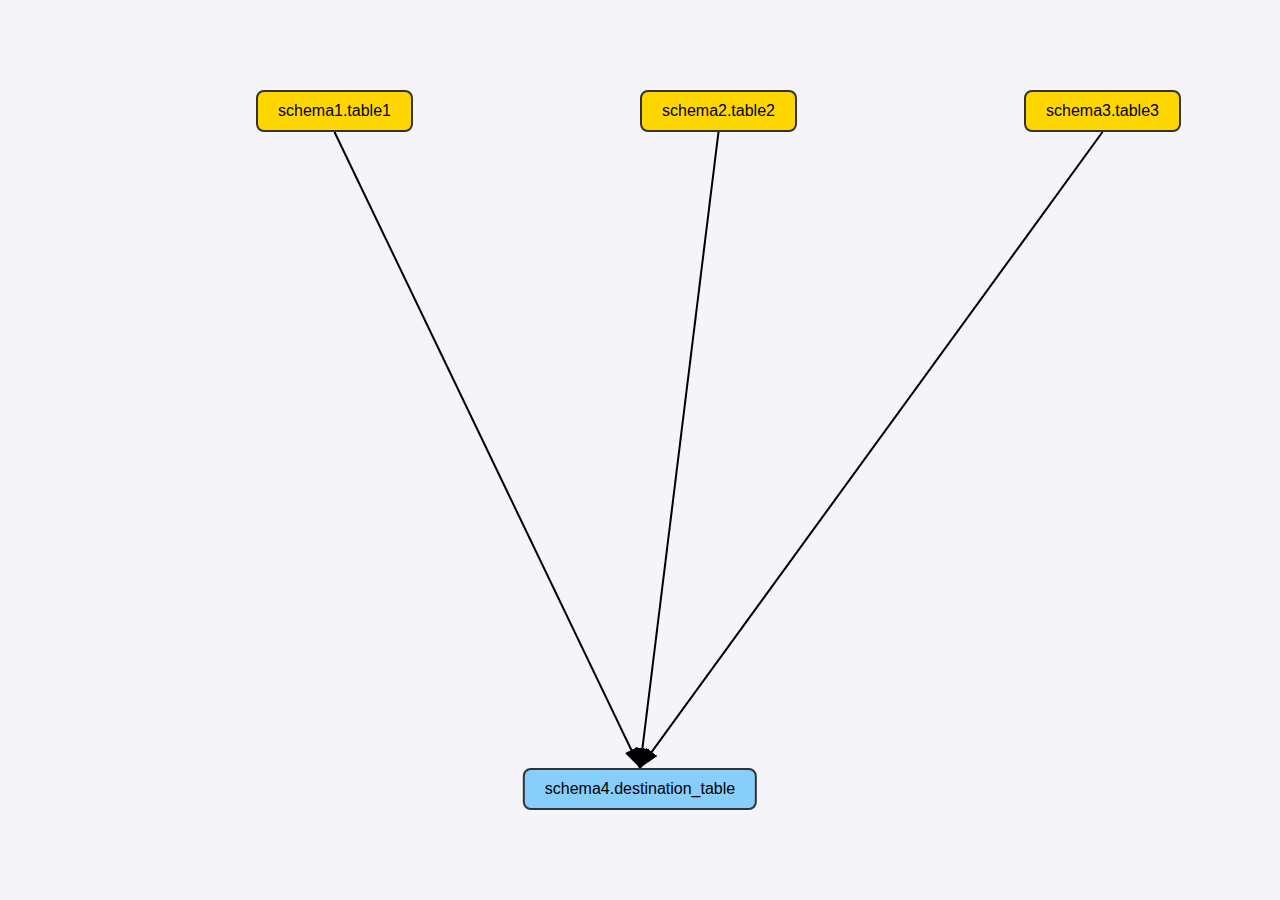
==== table_dependencies.html @ dae91cc7 "first view" ====
<!DOCTYPE html>
    <html lang="en">
    <head>
        <meta charset="UTF-8">
        <meta name="viewport" content="width=device-width, initial-scale=1.0">
        <title>Table Dependencies</title>
        <style>
            body {
                font-family: Arial, sans-serif;
                margin: 0;
                padding: 0;
                background-color: #f4f4f9;
                position: relative;
                width: 100vw;
                height: 100vh;
            }
            .container {
                position: relative;
                width: 100%;
                height: 100%;
            }
            .source, .destination {
                position: absolute;
                padding: 10px 20px;
                border: 2px solid #333;
                border-radius: 8px;
                text-align: center;
                background-color: #FFD700; /* Желтый */
            }
            .destination {
                background-color: #87CEFA; /* Голубой */
            }
            svg {
                position: absolute;
                top: 0;
                left: 0;
                width: 100%;
                height: 100%;
                z-index: -1; /* Помещаем стрелки за блоки */
            }
            line {
                stroke-width: 2;
                stroke: black;
                marker-end: url(#arrowhead); /* Добавляем стрелку на конец */
            }
        </style>
    </head>
    <body>
        <div class="container">
    <div class="source" id="source1" style="top: 10%; left: 20%; ">schema1.table1</div>
<div class="source" id="source2" style="top: 10%; left: 50%; ">schema2.table2</div>
<div class="source" id="source3" style="top: 10%; left: 80%; ">schema3.table3</div>
<div class="destination" id="destination" style="bottom: 10%; left: 50%; transform: translateX(-50%);">schema4.destination_table</div>

        <svg>
            <defs>
                <marker id="arrowhead" markerWidth="10" markerHeight="7" refX="10" refY="3.5" orient="auto">
                    <polygon points="0 0, 10 3.5, 0 7" fill="black" />
                </marker>
            </defs>
        </svg>
        </div>
        <script>
            function drawArrow(svg, fromElement, toElement) {
                const svgRect = svg.getBoundingClientRect();
                const fromRect = fromElement.getBoundingClientRect();
                const toRect = toElement.getBoundingClientRect();

                // Координаты начальной и конечной точки
                const startX = fromRect.left + fromRect.width / 2 - svgRect.left;
                const startY = fromRect.bottom - svgRect.top;
                const endX = toRect.left + toRect.width / 2 - svgRect.left;
                const endY = toRect.top - svgRect.top;

                // Создаем линию
                const line = document.createElementNS("http://www.w3.org/2000/svg", "line");
                line.setAttribute("x1", startX);
                line.setAttribute("y1", startY);
                line.setAttribute("x2", endX);
                line.setAttribute("y2", endY);
                svg.appendChild(line);
            }

            const svg = document.querySelector("svg");
            const destination = document.getElementById('destination');
    drawArrow(svg, document.getElementById('source1'), destination);
drawArrow(svg, document.getElementById('source2'), destination);
drawArrow(svg, document.getElementById('source3'), destination);

        </script>
    </body>
    </html>
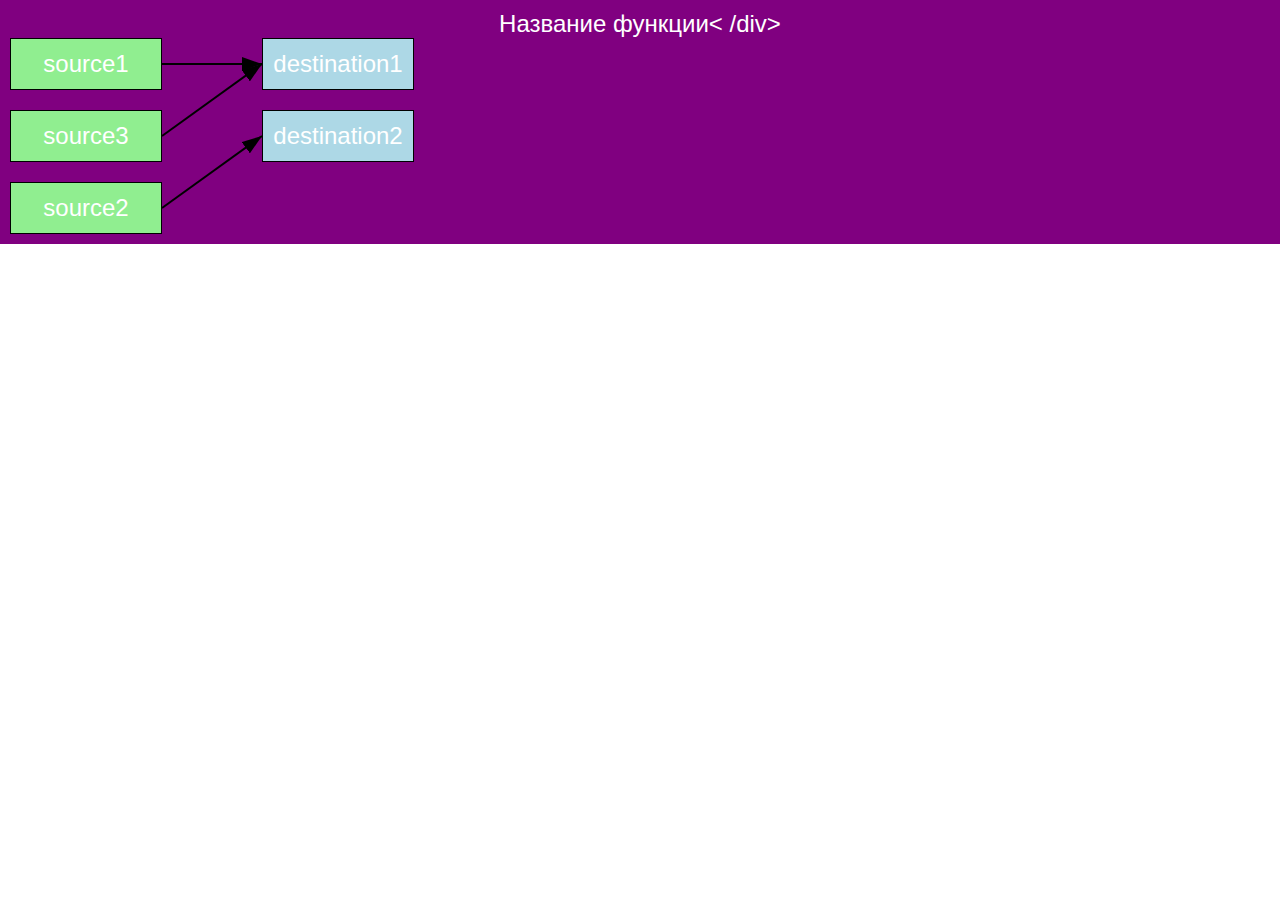
==== commit 0c229e92: "stg 1" ====
--- a/table_dependencies.html
+++ b/table_dependencies.html
@@ -1,58 +1,61 @@
-
-    <!DOCTYPE html>
-    <html lang="en">
-    <head>
-        <meta charset="UTF-8">
-        <meta name="viewport" content="width=device-width, initial-scale=1.0">
-        <title>Table Dependencies</title>
-        <style>
-            body {
-                font-family: Arial, sans-serif;
-                margin: 0;
-                padding: 0;
-                background-color: #f4f4f9;
-                position: relative;
-                width: 100vw;
-                height: 100vh;
-            }
-            .container {
-                position: relative;
-                width: 100%;
-                height: 100%;
-            }
-            .source, .destination {
-                position: absolute;
-                padding: 10px 20px;
-                border: 2px solid #333;
-                border-radius: 8px;
-                text-align: center;
-                background-color: #FFD700; /* Желтый */
-            }
-            .destination {
-                background-color: #87CEFA; /* Голубой */
-            }
-            svg {
-                position: absolute;
-                top: 0;
-                left: 0;
-                width: 100%;
-                height: 100%;
-                z-index: -1; /* Помещаем стрелки за блоки */
-            }
-            line {
-                stroke-width: 2;
-                stroke: black;
-                marker-end: url(#arrowhead); /* Добавляем стрелку на конец */
-            }
-        </style>
-    </head>
-    <body>
-        <div class="container">
-    <div class="source" id="source1" style="top: 10%; left: 20%; ">schema1.table1</div>
-<div class="source" id="source2" style="top: 10%; left: 50%; ">schema2.table2</div>
-<div class="source" id="source3" style="top: 10%; left: 80%; ">schema3.table3</div>
-<div class="destination" id="destination" style="bottom: 10%; left: 50%; transform: translateX(-50%);">schema4.destination_table</div>
-
+<!DOCTYPE html>
+<html lang="en">
+<head>
+    <meta charset="UTF-8">
+    <meta name="viewport" content="width=device-width, initial-scale=1.0">
+    <title>Dynamic SVG Connections</title>
+    <style>
+        body {
+            margin: 0;
+            font-family: Arial, sans-serif;
+        }
+        .header {
+            background-color: purple;
+            color: white;
+            text-align: center;
+            padding: 10px;
+            font-size: 1.5em;
+        }
+        .container {
+            display: flex;
+            position: relative;
+        }
+        .column {
+            display: flex;
+            flex-direction: column;
+            gap: 20px;
+        }
+        .sources {
+            margin-right: 100px; /* Располагаем destinations на 100px справа */
+        }
+        .box {
+            width: 150px;
+            height: 50px;
+            border: 1px solid black;
+            display: flex;
+            justify-content: center;
+            align-items: center;
+        }
+        .source {
+            background-color: lightgreen;
+        }
+        .destination {
+            background-color: lightblue;
+        }
+        svg {
+            position: absolute;
+            top: 0;
+            left: 0;
+            width: 100%;
+            height: 100%;
+            z-index: 0;
+        }
+    </style>
+</head>
+<body>
+    <div class="header">Название функции<   /div>
+    <div class="container" id="diagram-container">
+        <div class="column sources" id="sources"></div>
         <svg>
             <defs>
                 <marker id="arrowhead" markerWidth="10" markerHeight="7" refX="10" refY="3.5" orient="auto">
@@ -60,35 +63,88 @@
                 </marker>
             </defs>
         </svg>
-        </div>
-        <script>
-            function drawArrow(svg, fromElement, toElement) {
-                const svgRect = svg.getBoundingClientRect();
-                const fromRect = fromElement.getBoundingClientRect();
-                const toRect = toElement.getBoundingClientRect();
+        <div class="column destinations" id="destinations"></div>
+    </div>
 
-                // Координаты начальной и конечной точки
-                const startX = fromRect.left + fromRect.width / 2 - svgRect.left;
-                const startY = fromRect.bottom - svgRect.top;
-                const endX = toRect.left + toRect.width / 2 - svgRect.left;
-                const endY = toRect.top - svgRect.top;
+    <script>
+        const data = {
+            "destination1": ["source1", "source3"],
+            "destination2": ["source2"]
+        };
 
-                // Создаем линию
-                const line = document.createElementNS("http://www.w3.org/2000/svg", "line");
-                line.setAttribute("x1", startX);
-                line.setAttribute("y1", startY);
-                line.setAttribute("x2", endX);
-                line.setAttribute("y2", endY);
-                svg.appendChild(line);
-            }
+        function generateElements(container, data) {
+            const sourcesContainer = document.getElementById('sources');
+            const destinationsContainer = document.getElementById('destinations');
 
+            // Создаем элементы источников
+            const sources = new Set();
+            Object.values(data).forEach(sourceList => sourceList.forEach(source => sources.add(source)));
+
+            sources.forEach(id => {
+                const div = document.createElement('div');
+                div.id = id;
+                div.className = 'box source';
+                div.textContent = id;
+                sourcesContainer.appendChild(div);
+            });
+
+            // Создаем элементы целей
+            Object.keys(data).forEach(id => {
+                const div = document.createElement('div');
+                div.id = id;
+                div.className = 'box destination';
+                div.textContent = id;
+                destinationsContainer.appendChild(div);
+            });
+        }
+
+        function drawArrow(svg, fromElement, toElement) {
+            const svgRect = svg.getBoundingClientRect();
+            const fromRect = fromElement.getBoundingClientRect();
+            const toRect = toElement.getBoundingClientRect();
+
+            // Координаты начальной и конечной точки
+            const startX = fromRect.right - svgRect.left;
+            const startY = fromRect.top + fromRect.height / 2 - svgRect.top;
+            const endX = toRect.left - svgRect.left;
+            const endY = toRect.top + toRect.height / 2 - svgRect.top;
+
+            // Создаем линию
+            const line = document.createElementNS("http://www.w3.org/2000/svg", "line");
+            line.setAttribute("x1", startX);
+            line.setAttribute("y1", startY);
+            line.setAttribute("x2", endX);
+            line.setAttribute("y2", endY);
+            line.setAttribute("stroke", "black");
+            line.setAttribute("stroke-width", "2");
+            line.setAttribute("marker-end", "url(#arrowhead)");
+            svg.appendChild(line);
+        }
+
+        function drawConnections(svg, data) {
+            Object.entries(data).forEach(([to, fromList]) => {
+                fromList.forEach(from => {
+                    const fromElement = document.getElementById(from);
+                    const toElement = document.getElementById(to);
+
+                    if (fromElement && toElement) {
+                        drawArrow(svg, fromElement, toElement);
+                    } else {
+                        console.warn(`Invalid connection: ${from} -> ${to}`);
+                    }
+                });
+            });
+        }
+
+        document.addEventListener("DOMContentLoaded", () => {
             const svg = document.querySelector("svg");
-            const destination = document.getElementById('destination');
-    drawArrow(svg, document.getElementById('source1'), destination);
-drawArrow(svg, document.getElementById('source2'), destination);
-drawArrow(svg, document.getElementById('source3'), destination);
 
-        </script>
-    </body>
-    </html>
-    +            // Генерируем элементы
+            generateElements(document.getElementById('diagram-container'), data);
+
+            // Отрисовываем связи
+            drawConnections(svg, data);
+        });
+    </script>
+</body>
+</html>
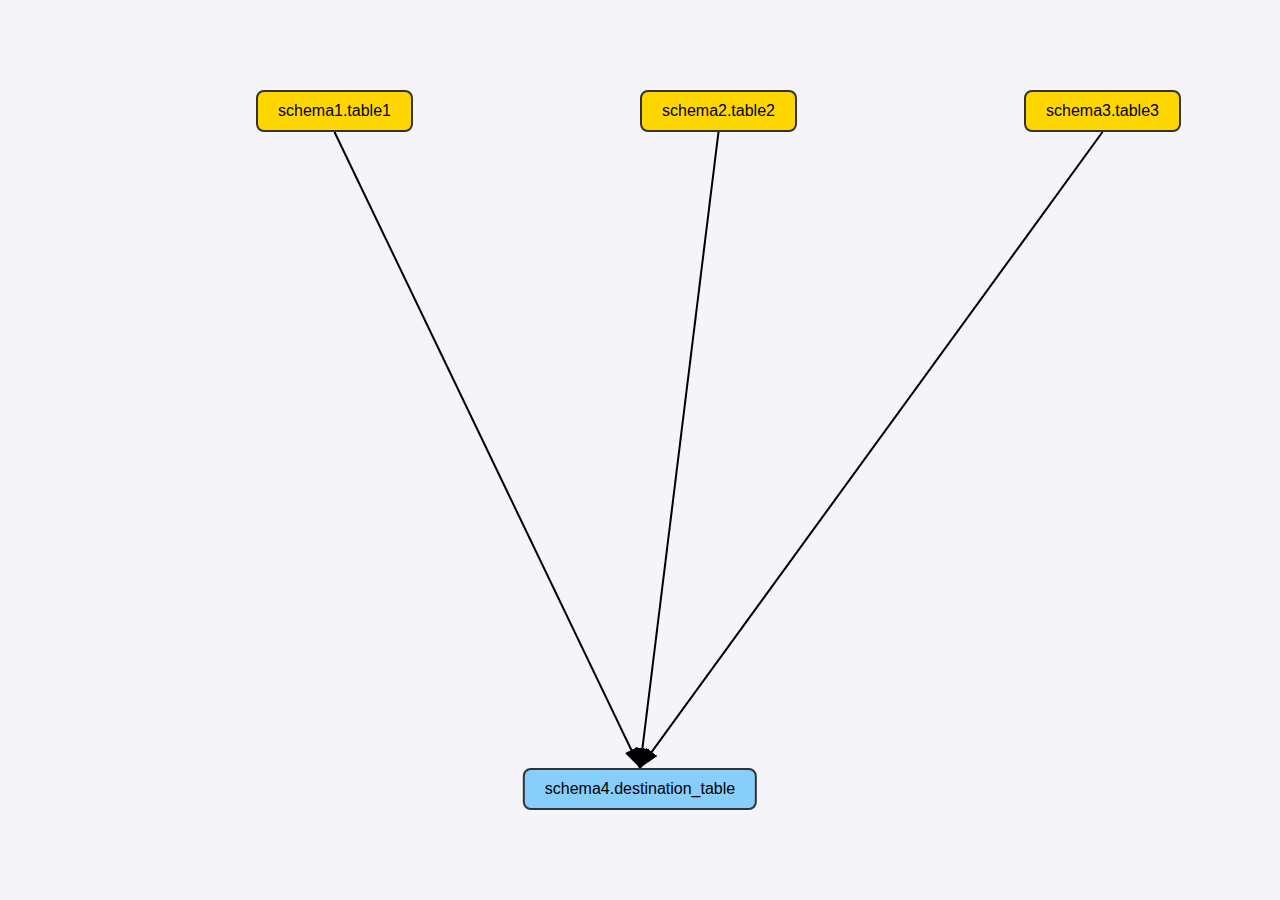
==== commit 1e1654eb: "great optimisation + new crutches" ====
--- a/table_dependencies.html
+++ b/table_dependencies.html
@@ -1,61 +1,58 @@
-<!DOCTYPE html>
-<html lang="en">
-<head>
-    <meta charset="UTF-8">
-    <meta name="viewport" content="width=device-width, initial-scale=1.0">
-    <title>Dynamic SVG Connections</title>
-    <style>
-        body {
-            margin: 0;
-            font-family: Arial, sans-serif;
-        }
-        .header {
-            background-color: purple;
-            color: white;
-            text-align: center;
-            padding: 10px;
-            font-size: 1.5em;
-        }
-        .container {
-            display: flex;
-            position: relative;
-        }
-        .column {
-            display: flex;
-            flex-direction: column;
-            gap: 20px;
-        }
-        .sources {
-            margin-right: 100px; /* Располагаем destinations на 100px справа */
-        }
-        .box {
-            width: 150px;
-            height: 50px;
-            border: 1px solid black;
-            display: flex;
-            justify-content: center;
-            align-items: center;
-        }
-        .source {
-            background-color: lightgreen;
-        }
-        .destination {
-            background-color: lightblue;
-        }
-        svg {
-            position: absolute;
-            top: 0;
-            left: 0;
-            width: 100%;
-            height: 100%;
-            z-index: 0;
-        }
-    </style>
-</head>
-<body>
-    <div class="header">Название функции<   /div>
-    <div class="container" id="diagram-container">
-        <div class="column sources" id="sources"></div>
+
+    <!DOCTYPE html>
+    <html lang="en">
+    <head>
+        <meta charset="UTF-8">
+        <meta name="viewport" content="width=device-width, initial-scale=1.0">
+        <title>Table Dependencies</title>
+        <style>
+            body {
+                font-family: Arial, sans-serif;
+                margin: 0;
+                padding: 0;
+                background-color: #f4f4f9;
+                position: relative;
+                width: 100vw;
+                height: 100vh;
+            }
+            .container {
+                position: relative;
+                width: 100%;
+                height: 100%;
+            }
+            .source, .destination {
+                position: absolute;
+                padding: 10px 20px;
+                border: 2px solid #333;
+                border-radius: 8px;
+                text-align: center;
+                background-color: #FFD700; /* Желтый */
+            }
+            .destination {
+                background-color: #87CEFA; /* Голубой */
+            }
+            svg {
+                position: absolute;
+                top: 0;
+                left: 0;
+                width: 100%;
+                height: 100%;
+                z-index: -1; /* Помещаем стрелки за блоки */
+            }
+            line {
+                stroke-width: 2;
+                stroke: black;
+                marker-end: url(#arrowhead); /* Добавляем стрелку на конец */
+            }
+        </style>
+    </head>
+    <body>
+        <div class="container">
+    <div class="source" id="source1" style="top: 10%; left: 20%; ">schema1.table1</div>
+<div class="source" id="source2" style="top: 10%; left: 50%; ">schema2.table2</div>
+<div class="source" id="source3" style="top: 10%; left: 80%; ">schema3.table3</div>
+<div class="destination" id="destination" style="bottom: 10%; left: 50%; transform: translateX(-50%);">schema4.destination_table</div>
+
         <svg>
             <defs>
                 <marker id="arrowhead" markerWidth="10" markerHeight="7" refX="10" refY="3.5" orient="auto">
@@ -63,88 +60,35 @@
                 </marker>
             </defs>
         </svg>
-        <div class="column destinations" id="destinations"></div>
-    </div>
+        </div>
+        <script>
+            function drawArrow(svg, fromElement, toElement) {
+                const svgRect = svg.getBoundingClientRect();
+                const fromRect = fromElement.getBoundingClientRect();
+                const toRect = toElement.getBoundingClientRect();
 
-    <script>
-        const data = {
-            "destination1": ["source1", "source3"],
-            "destination2": ["source2"]
-        };
+                // Координаты начальной и конечной точки
+                const startX = fromRect.left + fromRect.width / 2 - svgRect.left;
+                const startY = fromRect.bottom - svgRect.top;
+                const endX = toRect.left + toRect.width / 2 - svgRect.left;
+                const endY = toRect.top - svgRect.top;
 
-        function generateElements(container, data) {
-            const sourcesContainer = document.getElementById('sources');
-            const destinationsContainer = document.getElementById('destinations');
+                // Создаем линию
+                const line = document.createElementNS("http://www.w3.org/2000/svg", "line");
+                line.setAttribute("x1", startX);
+                line.setAttribute("y1", startY);
+                line.setAttribute("x2", endX);
+                line.setAttribute("y2", endY);
+                svg.appendChild(line);
+            }
 
-            // Создаем элементы источников
-            const sources = new Set();
-            Object.values(data).forEach(sourceList => sourceList.forEach(source => sources.add(source)));
+            const svg = document.querySelector("svg");
+            const destination = document.getElementById('destination');
+    drawArrow(svg, document.getElementById('source1'), destination);
+drawArrow(svg, document.getElementById('source2'), destination);
+drawArrow(svg, document.getElementById('source3'), destination);
 
-            sources.forEach(id => {
-                const div = document.createElement('div');
-                div.id = id;
-                div.className = 'box source';
-                div.textContent = id;
-                sourcesContainer.appendChild(div);
-            });
-
-            // Создаем элементы целей
-            Object.keys(data).forEach(id => {
-                const div = document.createElement('div');
-                div.id = id;
-                div.className = 'box destination';
-                div.textContent = id;
-                destinationsContainer.appendChild(div);
-            });
-        }
-
-        function drawArrow(svg, fromElement, toElement) {
-            const svgRect = svg.getBoundingClientRect();
-            const fromRect = fromElement.getBoundingClientRect();
-            const toRect = toElement.getBoundingClientRect();
-
-            // Координаты начальной и конечной точки
-            const startX = fromRect.right - svgRect.left;
-            const startY = fromRect.top + fromRect.height / 2 - svgRect.top;
-            const endX = toRect.left - svgRect.left;
-            const endY = toRect.top + toRect.height / 2 - svgRect.top;
-
-            // Создаем линию
-            const line = document.createElementNS("http://www.w3.org/2000/svg", "line");
-            line.setAttribute("x1", startX);
-            line.setAttribute("y1", startY);
-            line.setAttribute("x2", endX);
-            line.setAttribute("y2", endY);
-            line.setAttribute("stroke", "black");
-            line.setAttribute("stroke-width", "2");
-            line.setAttribute("marker-end", "url(#arrowhead)");
-            svg.appendChild(line);
-        }
-
-        function drawConnections(svg, data) {
-            Object.entries(data).forEach(([to, fromList]) => {
-                fromList.forEach(from => {
-                    const fromElement = document.getElementById(from);
-                    const toElement = document.getElementById(to);
-
-                    if (fromElement && toElement) {
-                        drawArrow(svg, fromElement, toElement);
-                    } else {
-                        console.warn(`Invalid connection: ${from} -> ${to}`);
-                    }
-                });
-            });
-        }
-
-        document.addEventListener("DOMContentLoaded", () => {
-            const svg = document.querySelector("svg");
-
-            // Генерируем элементы
-            generateElements(document.getElementById('diagram-container'), data);
-
-            // Отрисовываем связи
-            drawConnections(svg, data);
-        });
-    </script>
-</body>
-</html>
+        </script>
+    </body>
+    </html>
+    